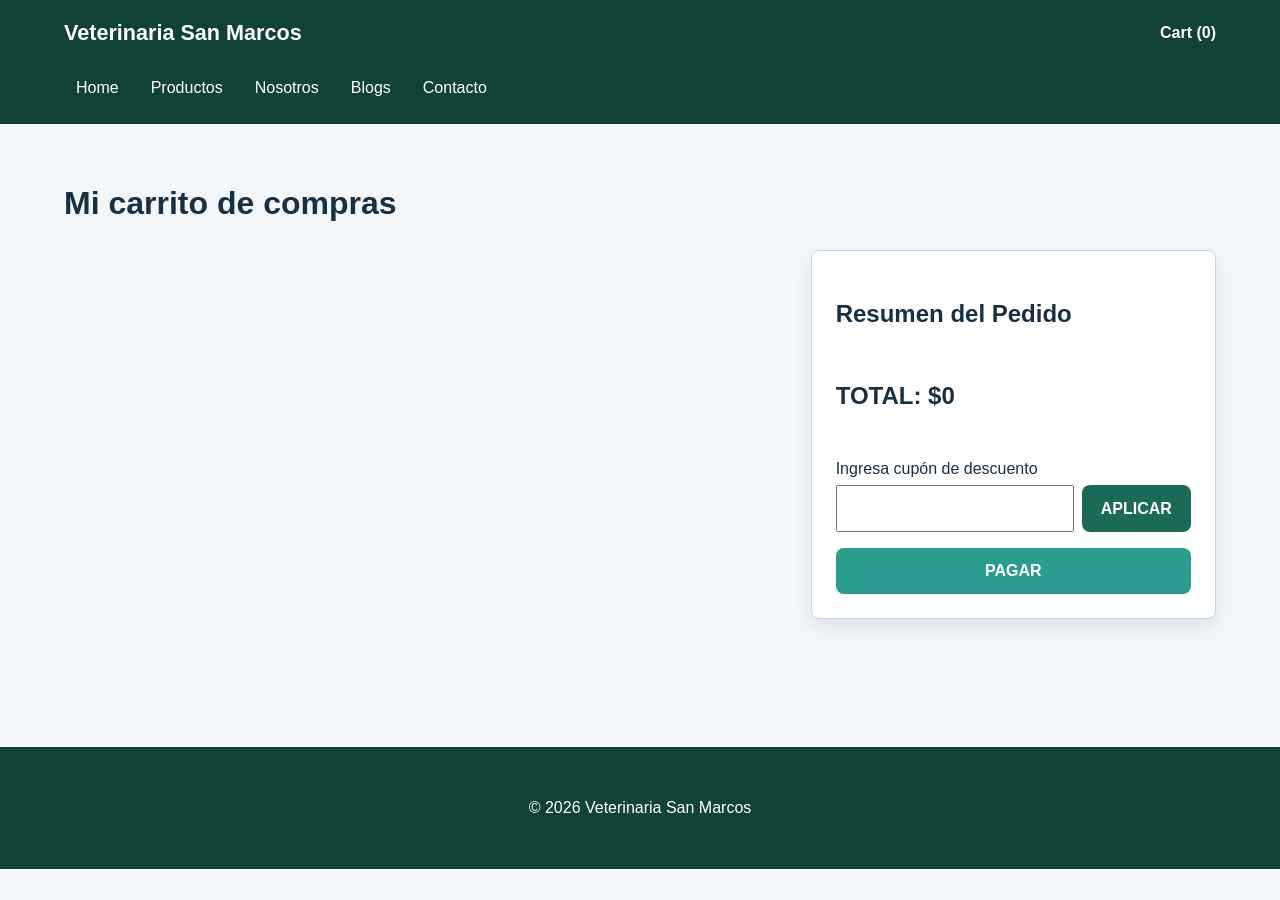
==== carrito.html @ d99d726e "Avances generales en HTML" ====
<!DOCTYPE html>
<html lang="es">
<head>
  <meta charset="UTF-8">
  <meta name="viewport" content="width=device-width, initial-scale=1.0">
  <title>Mi Carrito de Compras | Veterinaria San Marcos</title>
  <link rel="stylesheet" href="assets/css/estilos.css">
</head>
<body>
  <header class="cabecera-sitio">
    <div style="display: flex; justify-content: space-between; align-items: center; width: 100%;">
      <a class="marca" href="index.html">Veterinaria San Marcos</a>
      <span class="contador-carrito" style="color: #ffffff; font-weight: 700;">Cart (0)</span>
    </div>
    <nav id="menu-principal" class="menu">
      <a href="index.html">Home</a>
      <a href="productos.html">Productos</a>
      <a href="nosotros.html">Nosotros</a>
      <a href="blogs.html">Blogs</a>
      <a href="contacto.html">Contacto</a>
    </nav>
  </header>

  <main id="contenido-principal">
    <h1>Mi carrito de compras</h1>
    <div style="display: flex; flex-wrap: wrap; gap: 2rem;">
      <section id="lista-items-carrito" style="flex: 2 1 30rem; display: flex; flex-direction: column; gap: 1rem;">
        <!-- Cargado por carrito.js -->
      </section>

      <aside style="flex: 1 1 18rem;" class="tarjeta">
        <h2>Resumen del Pedido</h2>
        <p style="font-size: 1.5rem; font-weight: 700;">TOTAL: <span id="total-carrito">$0</span></p>
        <div style="margin-block: 1rem;">
          <label for="cupon">Ingresa cupón de descuento</label>
          <div style="display: flex; gap: 0.5rem; margin-top: 0.25rem;">
            <input id="cupon" type="text" style="flex: 1; padding: 0.5rem;">
            <button type="button" class="boton">APLICAR</button>
          </div>
        </div>
        <button type="button" class="boton" style="background-color: #2a9d8f; width: 100%;">PAGAR</button>
      </aside>
    </div>
  </main>

  <footer class="pie-sitio">
    <p>&copy; 2026 Veterinaria San Marcos</p>
  </footer>

  <script src="assets/js/menu.js"></script>
  <script src="assets/js/productos.js"></script>
  <script src="assets/js/carrito.js"></script>
</body>
</html>
---- assets/css/estilos.css ----
:root {
  --color-primario: #1b6a58;
  --color-primario-oscuro: #114237;
  --color-secundario: #2a9d8f;
  --color-acento: #e76f51;
  --color-peligro: #b42318;
  --color-alerta-fondo: #fff3cd;
  --color-alerta-texto: #8a4b08;
  --color-texto: #183044;
  --color-texto-suave: #526575;
  --color-fondo: #f4f7fa;
  --color-superficie: #ffffff;
  --color-borde: #c9d4de;
  --fuente-base: Arial, Helvetica, sans-serif;
  --radio: 0.5rem;
  --sombra: 0 0.5rem 1.25rem rgb(20 48 68 / 10%);
  --ancho-contenido: 72rem;
}

*,
*::before,
*::after {
  box-sizing: border-box;
}

html {
  scroll-behavior: smooth;
}

body {
  margin: 0;
  color: var(--color-texto);
  background-color: var(--color-fondo);
  font-family: var(--fuente-base);
  font-size: 1rem;
  line-height: 1.6;
}

img,
video,
iframe {
  display: block;
  max-width: 100%;
  height: auto;
}

iframe {
  aspect-ratio: 16 / 9;
  border: 0;
}

a {
  color: var(--color-primario);
}

:focus-visible {
  outline: 3px solid var(--color-acento);
  outline-offset: 3px;
}

main {
  width: 90%;
  max-width: var(--ancho-contenido);
  margin-inline: auto;
  padding-block: 2rem 4rem;
}

.salto-contenido {
  position: absolute;
  padding: 0.6rem 1rem;
  color: #ffffff;
  background-color: var(--color-primario-oscuro);
  transform: translateY(-150%);
  z-index: 100;
}

.salto-contenido:focus {
  transform: translateY(0);
}

.cabecera-sitio {
  display: flex;
  flex-direction: column;
  gap: 1rem;
  padding: 1rem 5%;
  background-color: var(--color-primario-oscuro);
  color: #ffffff;
}

.marca {
  color: #ffffff;
  font-size: 1.35rem;
  font-weight: 700;
  text-decoration: none;
}

.boton-menu {
  display: inline-block;
  align-self: flex-end;
  padding: 0.5rem 0.8rem;
  font-size: 1.2rem;
  color: var(--color-primario-oscuro);
  background-color: #ffffff;
  border: 1px solid var(--color-borde);
  border-radius: var(--radio);
  cursor: pointer;
}

.menu {
  display: none;
  flex-direction: column;
  gap: 0.5rem;
  margin: 0;
  padding: 0;
  list-style: none;
  width: 100%;
}

.menu.menu-abierto {
  display: flex !important;
}

.menu a {
  display: block;
  padding: 0.5rem 0.75rem;
  color: #ffffff;
  text-decoration: none;
  border-radius: var(--radio);
}

.menu a:hover,
.menu a[aria-current="page"] {
  background-color: var(--color-primario);
}


.etiqueta {
  margin-bottom: 0.25rem;
  color: var(--color-secundario);
  font-size: 0.85rem;
  font-weight: 700;
  letter-spacing: 0.08em;
  text-transform: uppercase;
}

.grilla-tarjetas {
  display: grid;
  grid-template-columns: 1fr;
  gap: 1.5rem;
}

.tarjeta {
  display: flex;
  flex-direction: column;
  justify-content: space-between;
  padding: 1.5rem;
  background-color: var(--color-superficie);
  border: 1px solid var(--color-borde);
  border-radius: var(--radio);
  box-shadow: var(--sombra);
}

.tarjeta img {
  border-radius: var(--radio);
  margin-bottom: 1rem;
  width: 100%;
  height: 180px;
  object-fit: cover;
}

.precio-producto {
  font-size: 1.2rem;
  font-weight: 700;
  color: var(--color-primario);
}

.aviso-cupos,
.aviso-stock-critico {
  color: var(--color-alerta-texto);
  font-weight: 700;
  background-color: var(--color-alerta-fondo);
  padding: 0.35rem 0.6rem;
  border-radius: var(--radio);
  display: inline-block;
}

.actividad-completa,
.producto-agotado {
  color: var(--color-peligro);
  font-weight: 700;
  background-color: #fde8e8;
  padding: 0.35rem 0.6rem;
  border-radius: var(--radio);
  display: inline-block;
}

.boton,
button[type="submit"],
button[type="button"] {
  display: inline-block;
  width: fit-content;
  padding: 0.65rem 1.2rem;
  color: #ffffff;
  background-color: var(--color-primario);
  border: 0;
  border-radius: var(--radio);
  font: inherit;
  font-weight: 700;
  cursor: pointer;
  text-decoration: none;
}

.boton:hover,
button[type="submit"]:hover {
  background-color: var(--color-primario-oscuro);
}

.boton--secundario {
  color: var(--color-primario-oscuro);
  background-color: transparent;
  border: 2px solid currentColor;
}

.boton--secundario:hover {
  color: #ffffff;
  background-color: var(--color-primario-oscuro);
}

.boton--acento {
  background-color: var(--color-acento);
}

.boton--acento:hover {
  background-color: #c85a3e;
}

.tabla-contenedor {
  max-width: 100%;
  overflow-x: auto;
  margin-block: 1.5rem;
}

table {
  width: 100%;
  border-collapse: collapse;
  background-color: var(--color-superficie);
}

caption,
th,
td {
  padding: 0.75rem 1rem;
  text-align: left;
}

th,
td {
  border: 1px solid var(--color-borde);
}

thead {
  color: #ffffff;
  background-color: var(--color-primario);
}


.formulario {
  display: grid;
  gap: 1.25rem;
  max-width: 44rem;
  background-color: var(--color-superficie);
  padding: 2rem;
  border-radius: var(--radio);
  border: 1px solid var(--color-borde);
  box-shadow: var(--sombra);
}

.campo-formulario {
  display: flex;
  flex-direction: column;
  gap: 0.35rem;
}

.campo-formulario label {
  font-weight: 700;
  font-size: 0.95rem;
}

.campo-formulario input,
.campo-formulario select,
.campo-formulario textarea {
  width: 100%;
  padding: 0.7rem;
  font: inherit;
  border: 1px solid var(--color-borde);
  border-radius: 0.4rem;
  background-color: #ffffff;
}

.mensaje-error {
  display: block;
  min-height: 1.25rem;
  color: var(--color-peligro);
  font-size: 0.85rem;
  font-weight: 600;
}

.campo-invalido {
  border: 0.15rem solid var(--color-peligro) !important;
}

.campo-invalido:focus {
  outline: 0.2rem solid #f4a6a0;
}

.sugerencia {
  font-size: 0.8rem;
  color: var(--color-texto-suave);
}

.item-carrito {
  display: flex;
  align-items: center;
  justify-content: space-between;
  padding: 1rem;
  background-color: var(--color-superficie);
  border: 1px solid var(--color-borde);
  border-radius: var(--radio);
  gap: 1rem;
}

.controles-cantidad button {
  padding: 0.3rem 0.6rem;
  background-color: var(--color-primario);
  color: #ffffff;
  border: 0;
  border-radius: 0.3rem;
  cursor: pointer;
  font-weight: 700;
}

.layout-admin {
  display: flex;
  flex-direction: column;
  min-height: 80vh;
}

.sidebar-admin {
  background-color: #eaeff2;
  padding: 1.5rem;
  border-bottom: 1px solid var(--color-borde);
}

.sidebar-admin ul {
  list-style: none;
  padding: 0;
  margin: 0;
  display: flex;
  flex-direction: column;
  gap: 0.5rem;
}

.sidebar-admin a {
  display: block;
  padding: 0.5rem 0.75rem;
  color: var(--color-texto);
  text-decoration: none;
  font-weight: 700;
  border-radius: var(--radio);
}

.sidebar-admin a:hover,
.sidebar-admin a.activo {
  background-color: var(--color-primario);
  color: #ffffff;
}

.contenido-admin {
  flex: 1;
  padding: 1.5rem;
}

.pie-sitio {
  background-color: var(--color-primario-oscuro);
  color: #ffffff;
  padding: 2rem 5%;
  text-align: center;
  margin-top: 4rem;
}

.pie-sitio a {
  color: #ffffff;
}

@media (min-width: 48rem) {
  .cabecera-sitio {
    flex-direction: row;
    justify-content: space-between;
    align-items: center;
    flex-wrap: wrap;
  }

  .boton-menu {
    display: none !important;
  }

  .menu {
    display: flex !important;
    flex-direction: row;
    align-items: center;
    width: auto;
  }

  .grilla-tarjetas {
    grid-template-columns: 1fr 1fr;
  }

  .layout-admin {
    flex-direction: row;
  }

  .sidebar-admin {
    width: 240px;
    border-right: 1px solid var(--color-borde);
    border-bottom: none;
  }
}
@media (min-width: 64rem) {
  .grilla-tarjetas {
    grid-template-columns: repeat(3, 1fr);
  }
}
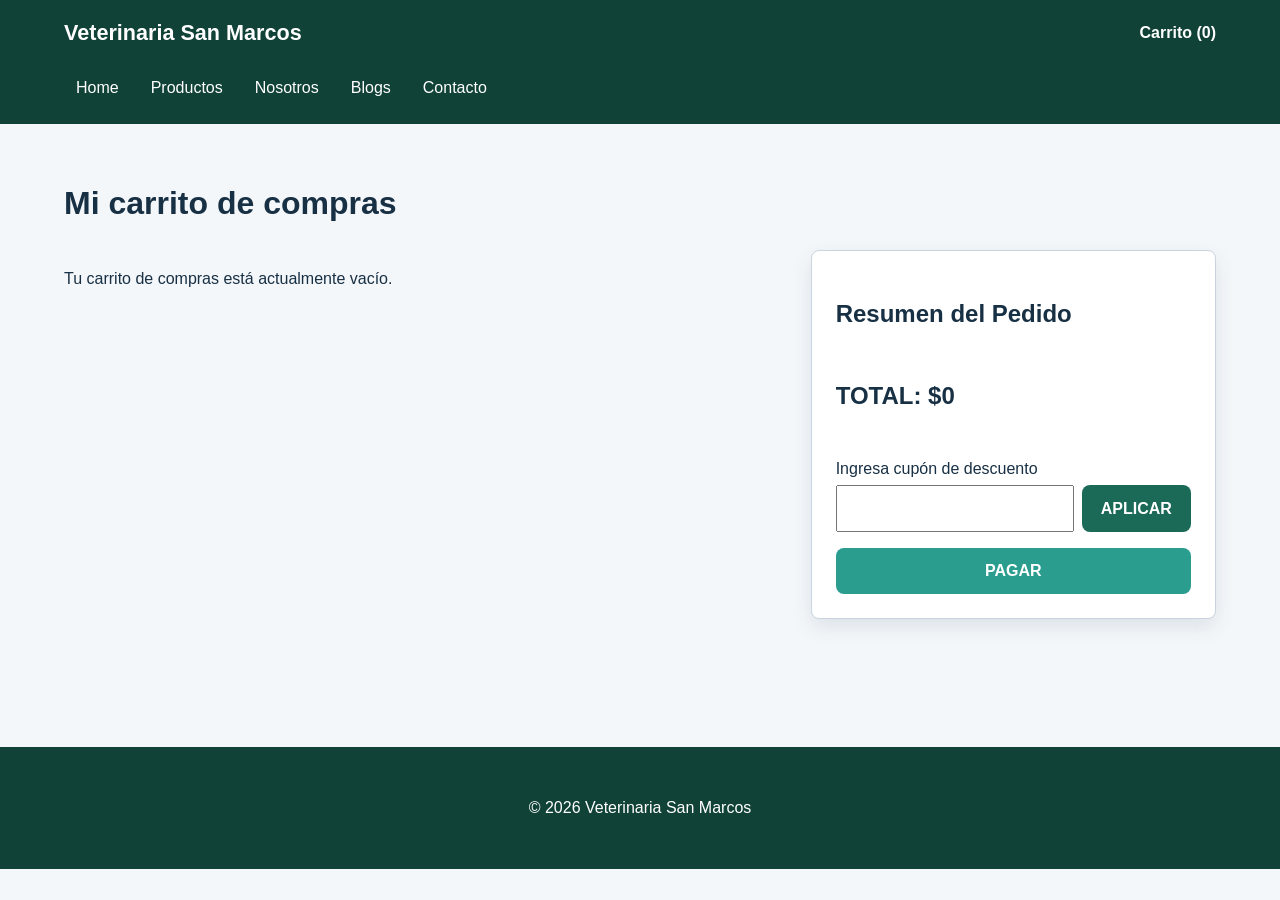
==== commit 993cb611: "Ultimos detalles" ====
--- a/carrito.html
+++ b/carrito.html
@@ -10,7 +10,7 @@
   <header class="cabecera-sitio">
     <div style="display: flex; justify-content: space-between; align-items: center; width: 100%;">
       <a class="marca" href="index.html">Veterinaria San Marcos</a>
-      <span class="contador-carrito" style="color: #ffffff; font-weight: 700;">Cart (0)</span>
+      <span class="contador-carrito" style="color: #ffffff; font-weight: 700;">Carrito (0)</span>
     </div>
     <nav id="menu-principal" class="menu">
       <a href="index.html">Home</a>
@@ -25,7 +25,6 @@
     <h1>Mi carrito de compras</h1>
     <div style="display: flex; flex-wrap: wrap; gap: 2rem;">
       <section id="lista-items-carrito" style="flex: 2 1 30rem; display: flex; flex-direction: column; gap: 1rem;">
-        <!-- Cargado por carrito.js -->
       </section>
 
       <aside style="flex: 1 1 18rem;" class="tarjeta">
